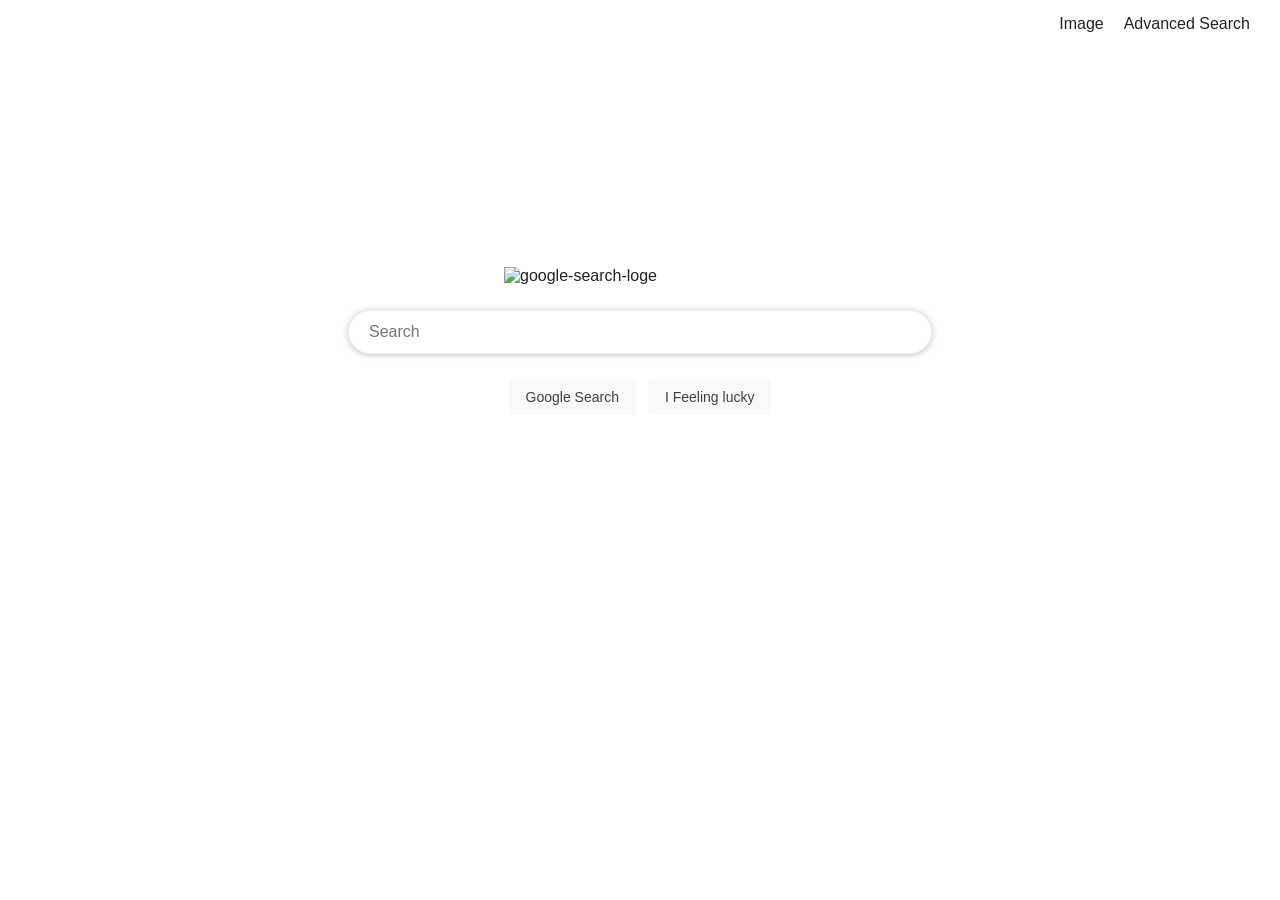
==== index.html @ ad59a980 "First Commit for Project 0" ====
<!DOCTYPE html>
<html lang="en">
    <head>
        <title>Search</title>
        <link rel="stylesheet" type="text/css" href="style.css">
    </head>
    <body>
        <header>
            <nav>
                <ul class="nav-bar">
                    <li><a href="images.html">Image</a></li>
                    <li><a href="advanced.html">Advanced Search</a></li>
                </ul>
            </nav>
        </header>
        <main>
            <img src="https://upload.wikimedia.org/wikipedia/commons/thumb/2/2f/Google_2015_logo.svg/1920px-Google_2015_logo.svg.png" alt="google-search-loge">
            <form action="https://google.com/search">
                <div class="search-bar">
                    <input type="text" name="q" placeholder="Search" autofocus>
                </div>
                <div class="search-button">
                    <input type="submit" value="Google Search">
                    <input type="submit" name="btnI" value="I Feeling lucky">
                </div>
            </form>
        </main>
    </body>
</html>
---- style.css ----
/* ===============================================
    1. Global Styles (Basic Setups)
   =============================================== */

body {
  font-family: Arial, Helvetica, sans-serif;
  margin: 0;
  padding: 0;
  color: #202124;
  background-color: #fff;
}

/* ===============================================
    box-sizing at Search bar input Area
   =============================================== */
input[type="text"] {
  box-sizing: border-box;
}

/* ===============================================
    2. Navigation
   =============================================== */
header {
  padding: 15px 30px;
}

.nav-bar {
  list-style-type: none;
  display: flex;
  justify-content: flex-end;
  margin: 0;
  padding: 0;
}

.nav-bar li {
  margin-left: 20px;
}

.nav-bar a {
  text-decoration: none;
  color: rgba(0, 0, 0, 0.87);
}

.nav-bar a:hover {
  text-decoration: underline;
}

/* ===============================================
    3. Main & Image Search Layout
   =============================================== */

main {
  display: flex;
  flex-direction: column;
  justify-content: center;
  align-items: center;
  height: 65vh;
}

/* Google Logo Photo size*/

img {
  width: 272px;
  height: auto;
  margin-bottom: 25px;
}

/* ===============================================
    4. Search Bar UI (Google)
   =============================================== */

.search-bar {
  width: 100%;
  display: flex;
  justify-content: center;

}

.search-bar input[type="text"] {
  width: 584px;
  border: 1px solid #dfe1e5;
  border-radius: 24px;
  padding: 12px 20px;
  font-size: 16px;
  outline: none;
  background-color: #fff;
  transition: box-shadow 0.15s;
}

.search-bar input[type="text"]:hover,
.search-bar input[type="text"]:focus {
  box-shadow: 0 1px 6px rgba(32, 33, 36, 0.28);
  border-color: rgba(223, 225, 229, 0.5);
}

.search-button {
  margin-top: 25px;
  display: flex;
  justify-content: center;
  gap: 12px;
}

.search-button input[type="submit"] {
  background-color: #f8f9fa;
  border: 1px solid#f8f9fa;
  border-radius: 4px;
  color: #3c4043;
  font-size: 14px;
  padding: 0 16px;
  height: 36px;
  min-width: 54px;
  cursor: pointer;
}

.search-button input[type="submit"]:hover {
  box-shadow: 0 1px 1px rgba(0, 0, 0, 0.1);
  background-color: #f8f9fa;
  border: 1px solid #dad0e0;
}

/* Advanced search Layout */


.advanced-title {
  color: #d93025;
  font-size: 20px;
  margin: 30px 0;
}

/* Advanced main area */
.advanced-main {
  display: block;
  max-width: 1000px;
  height: auto;
  margin: 40px auto;
  padding: 0 40px;
}

.section-title {
  font-size: 16px;
  color: #202124;
  margin-bottom: 30px;
}

.advanced-group {
  display: flex;
  align-items: center;
  margin-bottom: 15px;
  width: 100%;
}

.advanced-group label {
  width: 230px;
  color: #5f6368;
  font-size: 14px;
  text-align: left;
}

.advanced-group input[type="text"] {
  width: 550px;
  height: 35px;
  padding: 5px 8px;
  border: 1px solid #5f6368;
  outline: none;
  font-size: 14px;
}

.advanced-group input[type="text"]:hover,
.advanced-group input[type="text"]:focus {
  border: 1px solid #4d90fe;
}

.advanced-button-area {
  width: 780px; /* Label 230px + Input 550px = 780px*/
  display: flex;
  justify-content: flex-end;
  margin-top: 25px;
}

.advanced-btn {
  background-color: #4d90fe;
  color: #fff;
  border: 1px solid #3079ed;
  font-size: 14px;
  padding: 8px 15px;
  height: 40px;
  border-radius: 4px;
  cursor: pointer;
}

.advanced-btn:hover {
  background-color: #357ae8;
  border: 1px solid #2f5bb7;
  box-shadow: 0 1px 1px rgba(0,0,0,0.1);
}
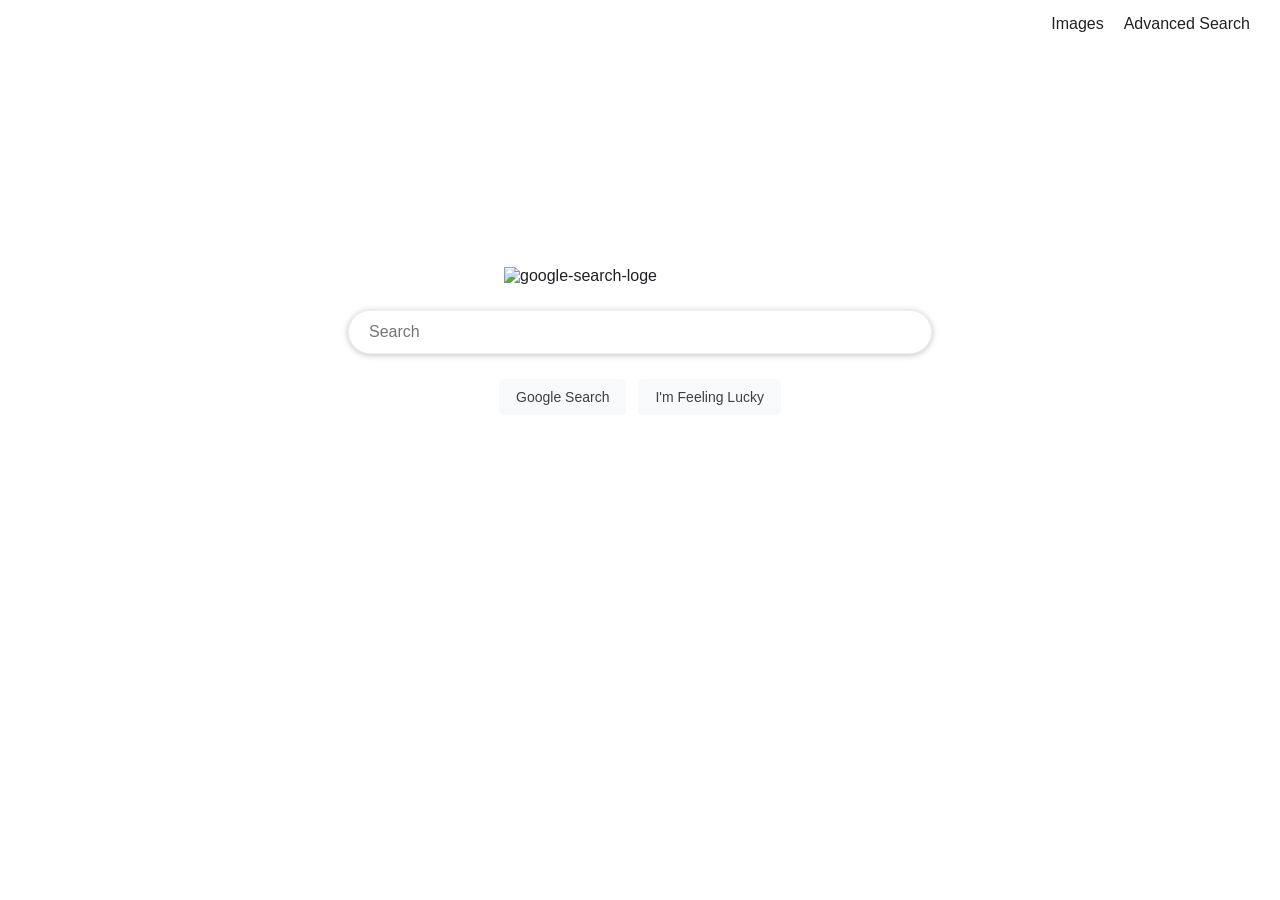
==== commit aaf139ad: "Fix spelling error to I'm Feeling Lucky" ====
--- a/index.html
+++ b/index.html
@@ -8,7 +8,7 @@
         <header>
             <nav>
                 <ul class="nav-bar">
-                    <li><a href="images.html">Image</a></li>
+                    <li><a href="images.html">Images</a></li>
                     <li><a href="advanced.html">Advanced Search</a></li>
                 </ul>
             </nav>
@@ -21,7 +21,7 @@
                 </div>
                 <div class="search-button">
                     <input type="submit" value="Google Search">
-                    <input type="submit" name="btnI" value="I Feeling lucky">
+                    <input type="submit" name="btnI" value="I'm Feeling Lucky">
                 </div>
             </form>
         </main>
